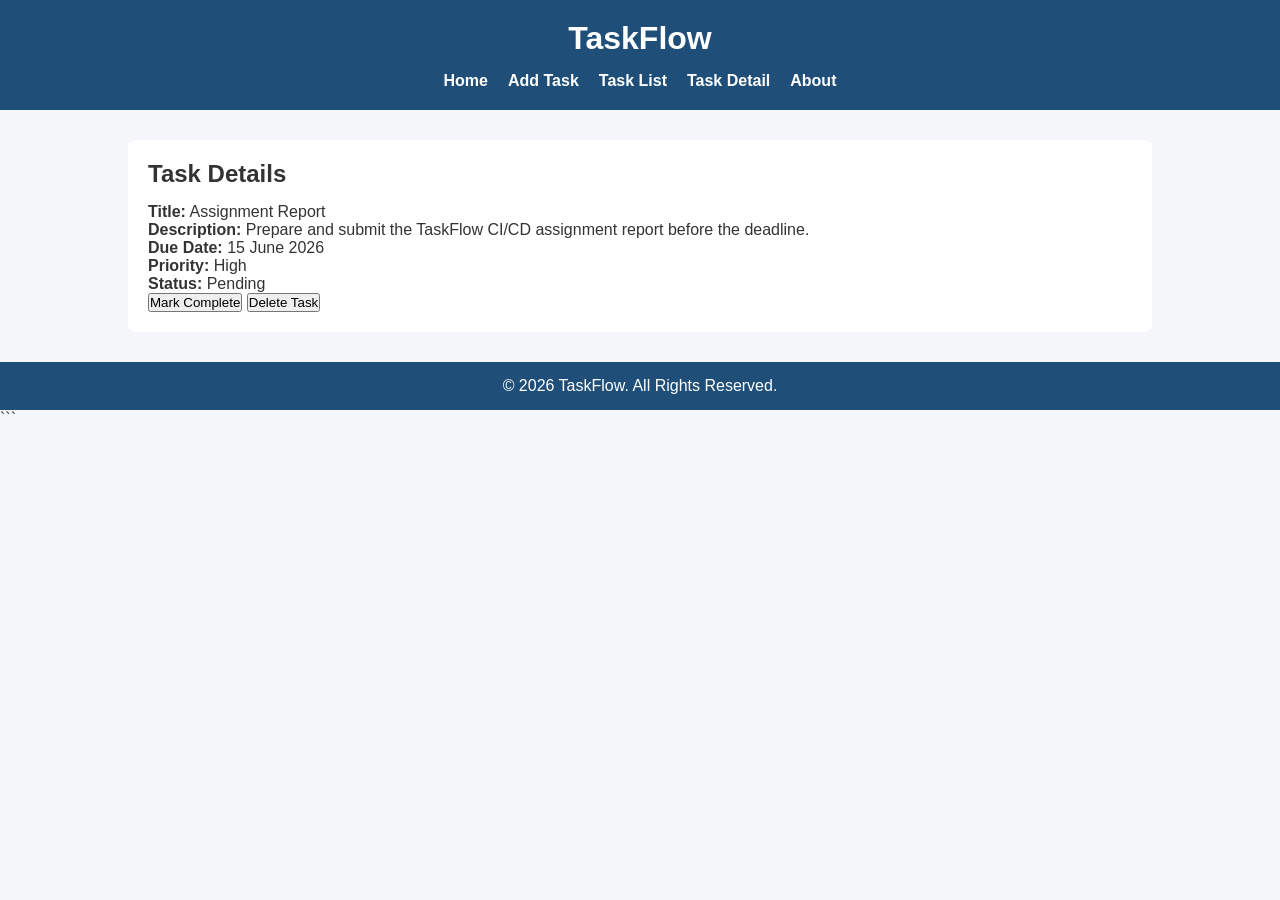
==== add-task.html @ 7dc8b6b8 "update work task-detail" ====
<!DOCTYPE html>
<html lang="en">
<head>
    <meta charset="UTF-8">
    <meta name="viewport" content="width=device-width, initial-scale=1.0">
    <title>TaskFlow - Task Detail</title>
    <link rel="stylesheet" href="style.css">
</head>
<body>

<header>
    <h1>TaskFlow</h1>
    <nav>
        <ul>
            <li><a href="index.html">Home</a></li>
            <li><a href="add-task.html">Add Task</a></li>
            <li><a href="task-list.html">Task List</a></li>
            <li><a href="task-detail.html">Task Detail</a></li>
            <li><a href="about.html">About</a></li>
        </ul>
    </nav>
</header>

<main>
    <section>
        <h2>Task Details</h2>

        <p><strong>Title:</strong> Assignment Report</p>

        <p><strong>Description:</strong>
            Prepare and submit the TaskFlow CI/CD assignment report before the deadline.
        </p>

        <p><strong>Due Date:</strong> 15 June 2026</p>

        <p><strong>Priority:</strong> High</p>

        <p><strong>Status:</strong> Pending</p>

        <button>Mark Complete</button>
        <button>Delete Task</button>
    </section>
</main>

<footer>
    <p>&copy; 2026 TaskFlow. All Rights Reserved.</p>
</footer>

</body>
</html>
```
---- style.css ----
* {
    margin: 0;
    padding: 0;
    box-sizing: border-box;
}

body {
    font-family: Arial, sans-serif;
    background-color: #f4f6f9;
    color: #333;
}

header {
    background-color: #1f4e79;
    color: white;
    padding: 20px;
}

header h1 {
    text-align: center;
    margin-bottom: 15px;
}

nav ul {
    list-style: none;
    display: flex;
    justify-content: center;
    gap: 20px;
}

nav a {
    color: white;
    text-decoration: none;
    font-weight: bold;
}

main {
    width: 80%;
    margin: 30px auto;
}

section {
    background-color: white;
    padding: 20px;
    margin-bottom: 25px;
    border-radius: 8px;
}

section h2 {
    margin-bottom: 15px;
}

.cards {
    display: flex;
    gap: 20px;
    justify-content: space-between;
}

.card {
    flex: 1;
    text-align: center;
    background-color: #e8f0fe;
    padding: 20px;
    border-radius: 8px;
}

.card h3 {
    margin-bottom: 10px;
}

.card p {
    font-size: 24px;
    font-weight: bold;
}

.quick-actions ul {
    list-style-type: none;
}

.quick-actions li {
    margin: 10px 0;
}

.quick-actions a {
    text-decoration: none;
    color: #1f4e79;
}

footer {
    background-color: #1f4e79;
    color: white;
    text-align: center;
    padding: 15px;
}
```
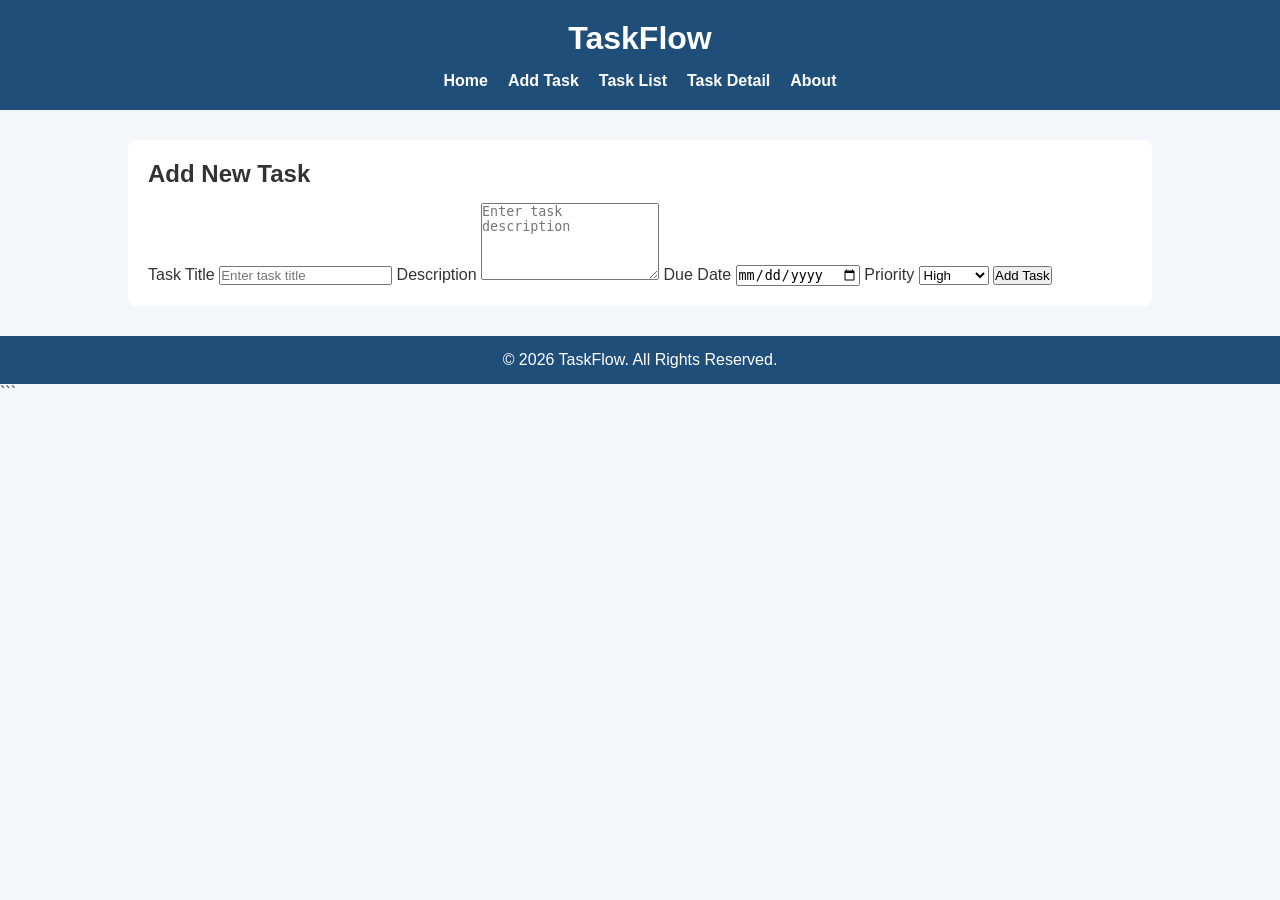
==== commit 020947ff: "Added the Add-list Page and Updated the assignment doc" ====
--- a/add-task.html
+++ b/add-task.html
@@ -4,7 +4,7 @@
 <head>
     <meta charset="UTF-8">
     <meta name="viewport" content="width=device-width, initial-scale=1.0">
-    <title>TaskFlow - Task Detail</title>
+    <title>TaskFlow - Add Task</title>
     <link rel="stylesheet" href="style.css">
 </head>
 <body>
@@ -24,22 +24,27 @@
 
 <main>
     <section>
-        <h2>Task Details</h2>
+        <h2>Add New Task</h2>
 
-        <p><strong>Title:</strong> Assignment Report</p>
+        <form>
+            <label>Task Title</label>
+            <input type="text" placeholder="Enter task title">
 
-        <p><strong>Description:</strong>
-            Prepare and submit the TaskFlow CI/CD assignment report before the deadline.
-        </p>
+            <label>Description</label>
+            <textarea rows="5" placeholder="Enter task description"></textarea>
 
-        <p><strong>Due Date:</strong> 15 June 2026</p>
+            <label>Due Date</label>
+            <input type="date">
 
-        <p><strong>Priority:</strong> High</p>
+            <label>Priority</label>
+            <select>
+                <option>High</option>
+                <option>Medium</option>
+                <option>Low</option>
+            </select>
 
-        <p><strong>Status:</strong> Pending</p>
-
-        <button>Mark Complete</button>
-        <button>Delete Task</button>
+            <button type="submit">Add Task</button>
+        </form>
     </section>
 </main>
 
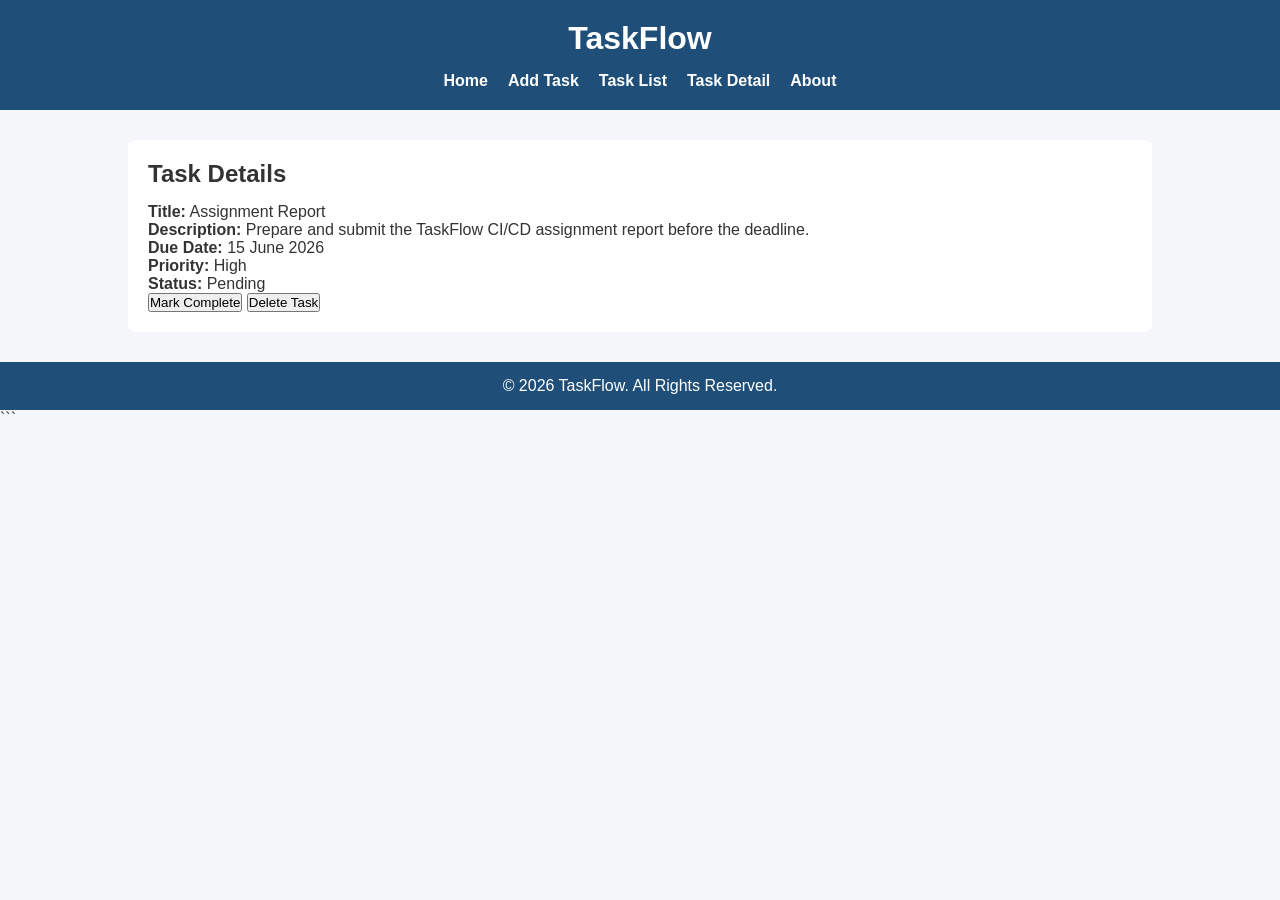
==== commit de74b4eb: "final update" ====
--- a/add-task.html
+++ b/add-task.html
@@ -4,7 +4,7 @@
 <head>
     <meta charset="UTF-8">
     <meta name="viewport" content="width=device-width, initial-scale=1.0">
-    <title>TaskFlow - Add Task</title>
+    <title>TaskFlow - Task Detail</title>
     <link rel="stylesheet" href="style.css">
 </head>
 <body>
@@ -24,27 +24,22 @@
 
 <main>
     <section>
-        <h2>Add New Task</h2>
+        <h2>Task Details</h2>
 
-        <form>
-            <label>Task Title</label>
-            <input type="text" placeholder="Enter task title">
+        <p><strong>Title:</strong> Assignment Report</p>
 
-            <label>Description</label>
-            <textarea rows="5" placeholder="Enter task description"></textarea>
+        <p><strong>Description:</strong>
+            Prepare and submit the TaskFlow CI/CD assignment report before the deadline.
+        </p>
 
-            <label>Due Date</label>
-            <input type="date">
+        <p><strong>Due Date:</strong> 15 June 2026</p>
 
-            <label>Priority</label>
-            <select>
-                <option>High</option>
-                <option>Medium</option>
-                <option>Low</option>
-            </select>
+        <p><strong>Priority:</strong> High</p>
 
-            <button type="submit">Add Task</button>
-        </form>
+        <p><strong>Status:</strong> Pending</p>
+
+        <button>Mark Complete</button>
+        <button>Delete Task</button>
     </section>
 </main>
 
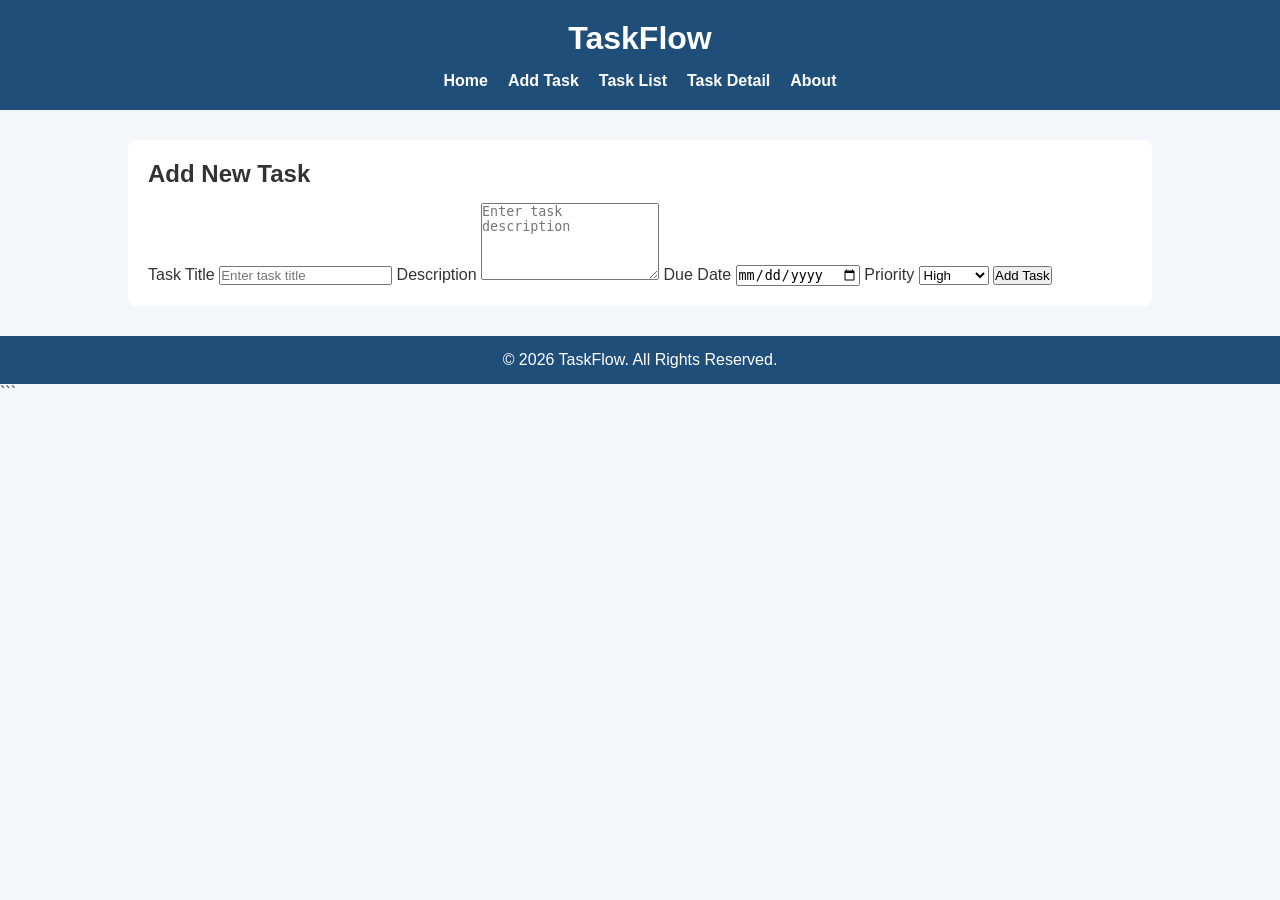
==== commit b2270ed6: "final assignmnet doc" ====
--- a/add-task.html
+++ b/add-task.html
@@ -4,7 +4,7 @@
 <head>
     <meta charset="UTF-8">
     <meta name="viewport" content="width=device-width, initial-scale=1.0">
-    <title>TaskFlow - Task Detail</title>
+    <title>TaskFlow - Add Task</title>
     <link rel="stylesheet" href="style.css">
 </head>
 <body>
@@ -24,22 +24,27 @@
 
 <main>
     <section>
-        <h2>Task Details</h2>
+        <h2>Add New Task</h2>
 
-        <p><strong>Title:</strong> Assignment Report</p>
+        <form>
+            <label>Task Title</label>
+            <input type="text" placeholder="Enter task title">
 
-        <p><strong>Description:</strong>
-            Prepare and submit the TaskFlow CI/CD assignment report before the deadline.
-        </p>
+            <label>Description</label>
+            <textarea rows="5" placeholder="Enter task description"></textarea>
 
-        <p><strong>Due Date:</strong> 15 June 2026</p>
+            <label>Due Date</label>
+            <input type="date">
 
-        <p><strong>Priority:</strong> High</p>
+            <label>Priority</label>
+            <select>
+                <option>High</option>
+                <option>Medium</option>
+                <option>Low</option>
+            </select>
 
-        <p><strong>Status:</strong> Pending</p>
-
-        <button>Mark Complete</button>
-        <button>Delete Task</button>
+            <button type="submit">Add Task</button>
+        </form>
     </section>
 </main>
 
